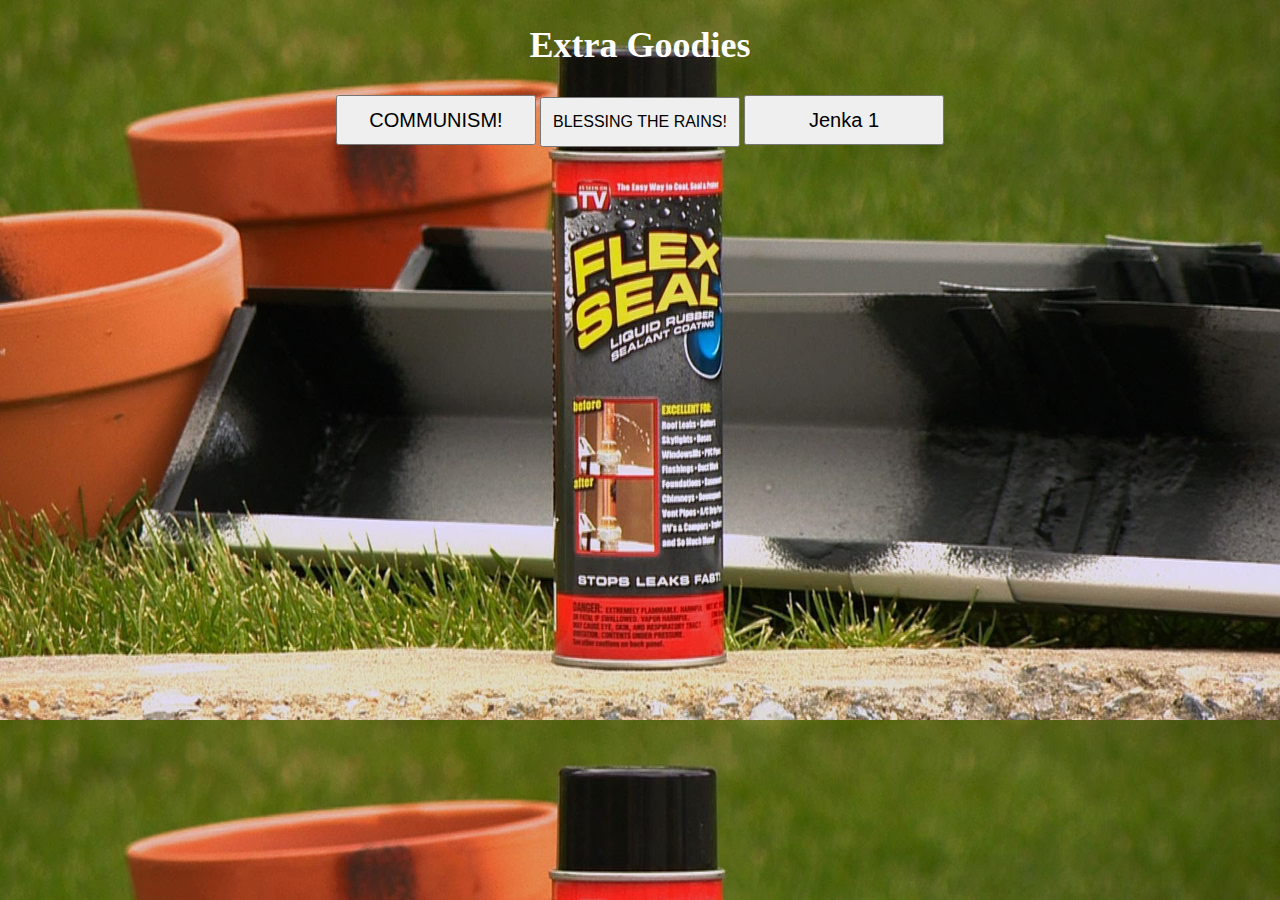
==== extras.html @ 0272778a "dfghfgh" ====
<!DOCTYPE html>
<html>
<head>
	<title>Extras</title>
	<link rel="stylesheet" href="style.css">
	<audio id="communism" src="soviet-anthem.mp3"></audio>
	<audio id="africa" src="africa.wav"></audio>
	<audio id="jenka1" src="jenka1.mp3"></audio>
</head>
<body>
	<h1 id="title">Extra Goodies</h1>
	<div id="row">
            <div id="button">
                <button class="buttonshape" onclick="document.getElementById('communism').play()">COMMUNISM!</button>
            </div>
            <div id="button">
                <button class="buttonshape3" onclick="document.getElementById('africa').play()">BLESSING THE RAINS!</button>
            </div>
	    <div id="button">
		<button class="buttonshape" onclick="document.getElementById('jenka1').play()">Jenka 1</button>
	    </div>
        </div>
</body>
</html>
---- style.css ----
body{
    text-align: center;
    background-image: url('background.jpg');
    background-size: cover;
}
#button{
    display: inline-block;   
}
.buttonshape{
    width: 200px;
    height: 50px;
    font-size: 20px;
    margin-top: 5px;
}
.buttonshape2{
    width: 200px;
    height: 50px;
    font-size: 18px;
    margin-top: 5px;
}
.buttonshape3{
    width: 200px;
    height: 50px;
    font-size: 16px;
    margin-top: 5px;
}
.buttonshape4{
    width: 200px;
    height: 50px;
    font-size: 16px;
    margin-top: 5px;
}
#title{
    font-size: 36px;
    font-family: Comic Sans MS;
    color: white;
}
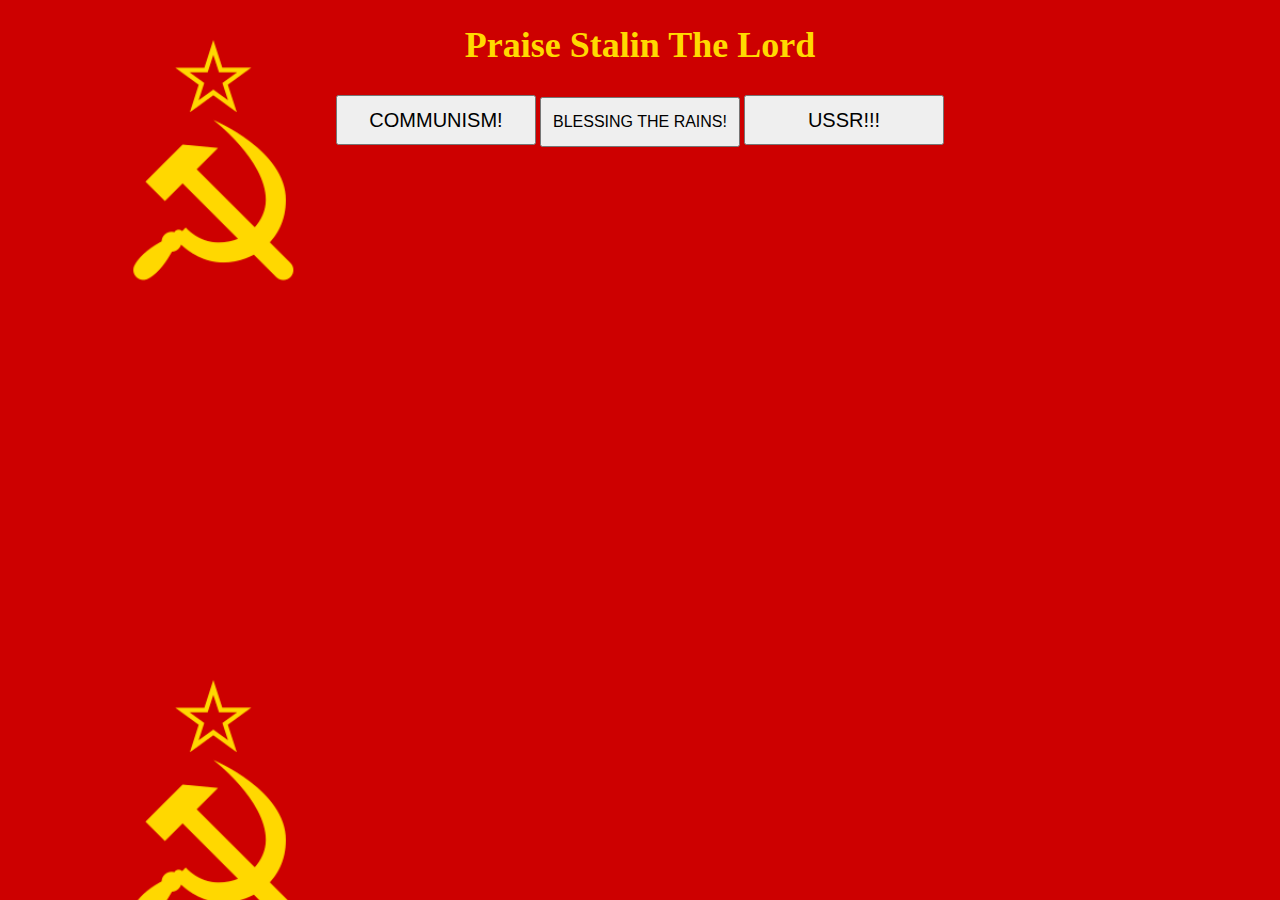
==== commit 8fd77bd9: "COMRADE" ====
--- a/extras.html
+++ b/extras.html
@@ -2,13 +2,13 @@
 <html>
 <head>
 	<title>Extras</title>
-	<link rel="stylesheet" href="style.css">
+	<link rel="stylesheet" href="commie.css">
 	<audio id="communism" src="soviet-anthem.mp3"></audio>
 	<audio id="africa" src="africa.wav"></audio>
-	<audio id="jenka1" src="jenka1.mp3"></audio>
+	<audio id="ussr" src="ussr.wav"></audio>
 </head>
 <body>
-	<h1 id="title">Extra Goodies</h1>
+	<h1 id="title">Praise Stalin The Lord</h1>
 	<div id="row">
             <div id="button">
                 <button class="buttonshape" onclick="document.getElementById('communism').play()">COMMUNISM!</button>
@@ -17,7 +17,7 @@
                 <button class="buttonshape3" onclick="document.getElementById('africa').play()">BLESSING THE RAINS!</button>
             </div>
 	    <div id="button">
-		<button class="buttonshape" onclick="document.getElementById('jenka1').play()">Jenka 1</button>
+		<button class="buttonshape" onclick="document.getElementById('ussr').play()">USSR!!!</button>
 	    </div>
         </div>
 </body>
--- a/commie.css
+++ b/commie.css
@@ -0,0 +1,45 @@
+body{
+    text-align: center;
+    background-image: url('ussr.png');
+    background-size: cover;
+}
+#button{
+    display: inline-block;   
+}
+.buttonshape{
+    width: 200px;
+    height: 50px;
+    font-size: 20px;
+    margin-top: 5px;
+}
+.buttonshape2{
+    width: 200px;
+    height: 50px;
+    font-size: 18px;
+    margin-top: 5px;
+}
+.buttonshape3{
+    width: 200px;
+    height: 50px;
+    font-size: 16px;
+    margin-top: 5px;
+}
+.buttonshape4{
+    width: 200px;
+    height: 50px;
+    font-size: 16px;
+    margin-top: 5px;
+}
+#title{
+    font-size: 36px;
+    font-family: Comic Sans MS;
+    color: #FFD900;
+}
+#extras{
+	font-size: 24px;
+}
+#commiesite{
+    text-align: center;
+    background-image: url('ussr.png');
+    background-size: cover;
+}
